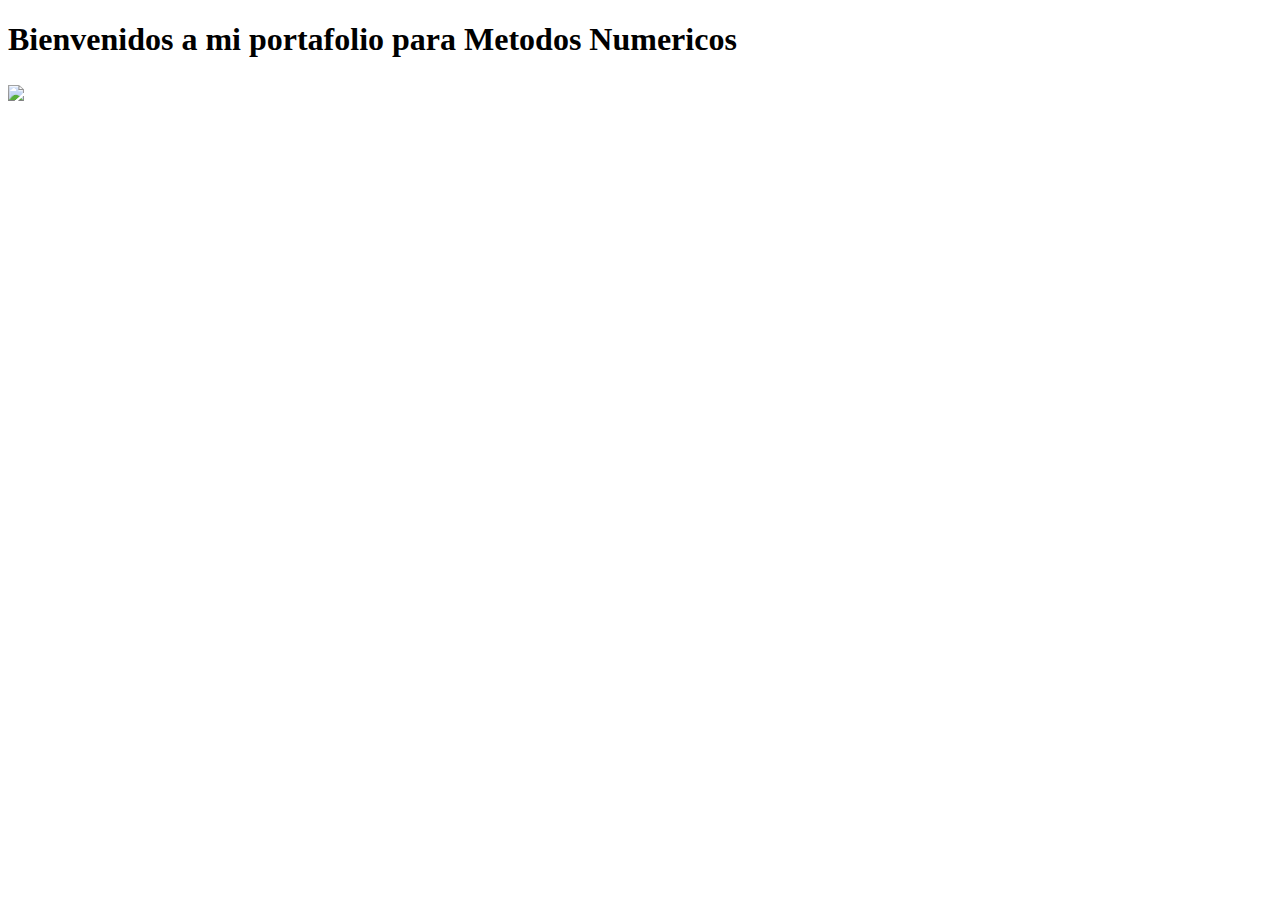
==== index.html @ 23dfbc07 "Mi_modificacion" ====
<!DOCTYPE html>
<html lang="es">
    <head>
        <title>
            Portafolio de Taller
        </title>
    </head>
    <body>
        <h1>
            <b>
                Bienvenidos a mi portafolio para Metodos Numericos
            </b>
        </h1>
        <h2>
            <img src="https://i.pinimg.com/736x/b9/07/3d/b9073dbd9ccc247cb34d55a1171398b6.jpg">
        </h2>
</html>
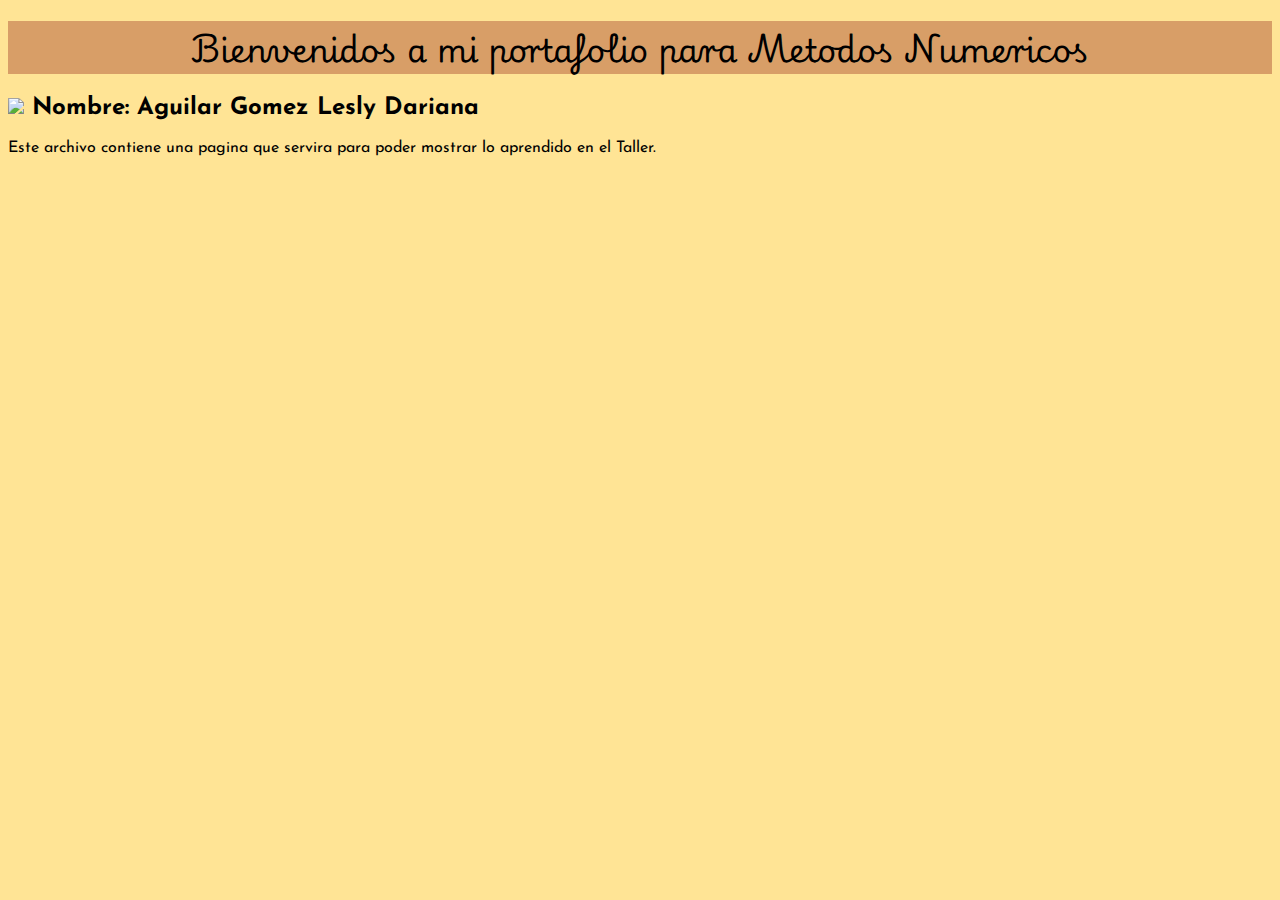
==== commit b0550009: "2do" ====
--- a/index.html
+++ b/index.html
@@ -1,17 +1,23 @@
 <!DOCTYPE html>
 <html lang="es">
     <head>
-        <title>
-            Portafolio de Taller
-        </title>
+        <meta charset="UTF-8">
+        <meta name="viewport" content="width=device-width, initial-scale=1.0">
+        <title>Portafolio de Taller</title>
+        <link rel="preconnect" href="https://fonts.googleapis.com">
+        <link rel="preconnect" href="https://fonts.gstatic.com" crossorigin>
+        <link href="https://fonts.googleapis.com/css2?family=Josefin+Sans:ital,wght@0,100..700;1,100..700&family=Playwrite+HR+Lijeva:wght@100..400&display=swap" rel="stylesheet">
+        <link rel="stylesheet" href="style.css">
     </head>
     <body>
         <h1>
-            <b>
-                Bienvenidos a mi portafolio para Metodos Numericos
-            </b>
+            <b>Bienvenidos a mi portafolio para Metodos Numericos</b>
         </h1>
         <h2>
-            <img src="https://i.pinimg.com/736x/b9/07/3d/b9073dbd9ccc247cb34d55a1171398b6.jpg">
+            <img src="https://i.pinimg.com/736x/b9/07/3d/b9073dbd9ccc247cb34d55a1171398b6.jpg" >
+            <label>Nombre: Aguilar Gomez Lesly Dariana </label>
         </h2>
+        <p>
+            Este archivo contiene una pagina que servira para poder mostrar lo aprendido en el Taller.
+        </p>
 </html>--- a/style.css
+++ b/style.css
@@ -0,0 +1,13 @@
+h1{
+    font-family: 'Playwrite HR Lijeva', sans-serif;
+    text-align: center;
+    color: #000;
+    background-color: rgb(216, 158, 103);
+}
+body{
+    font-family: 'Josefin Sans', sans-serif;
+    text-align: justify;
+    color: #000;
+    background-color: rgb(255, 228, 149);
+}
+
